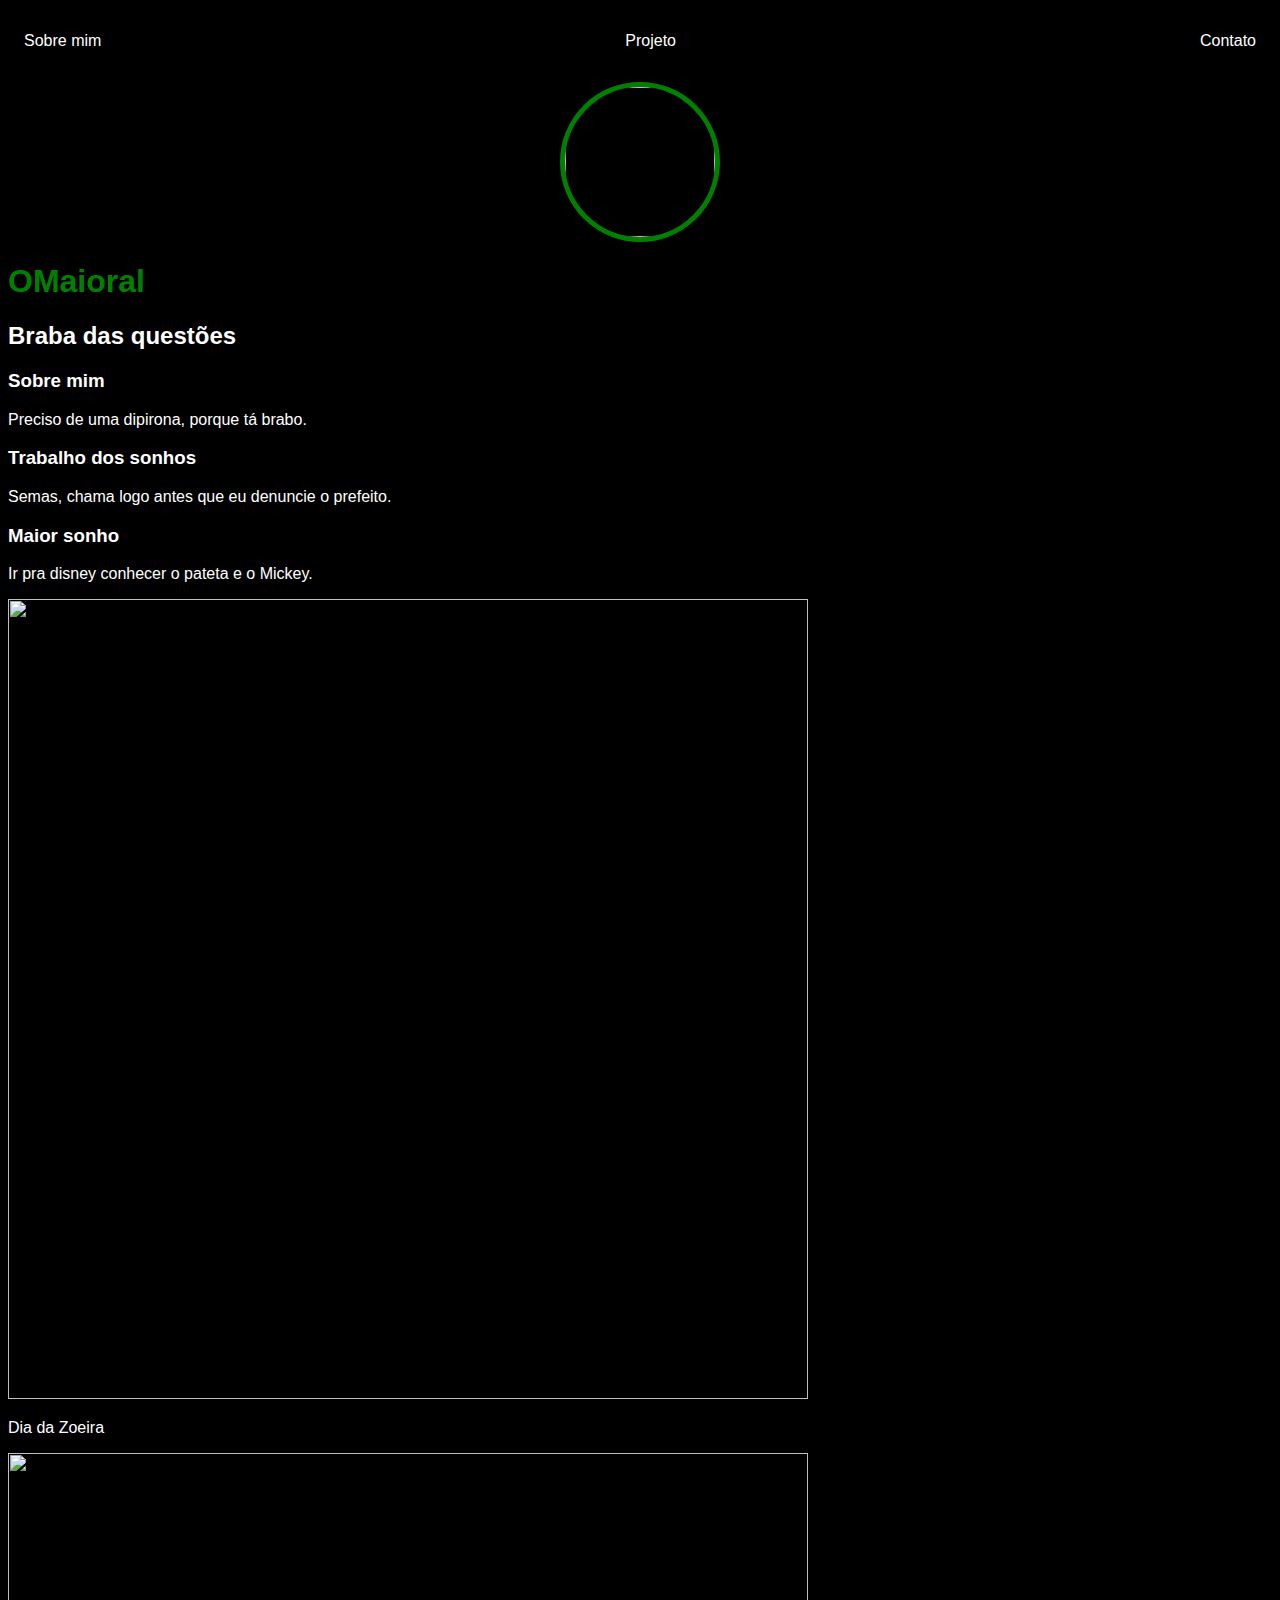
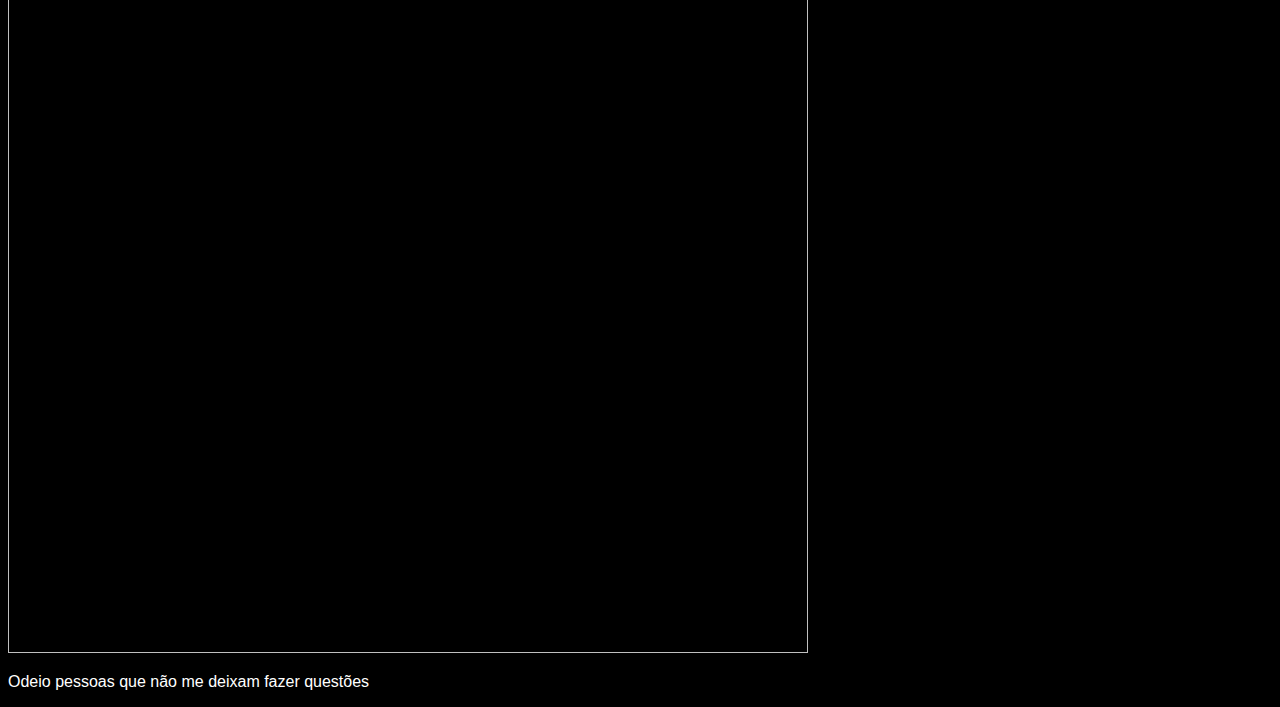
==== index.html @ 8b8bd7b1 "Projeto criado" ====
<!DOCTYPE html>
<html lang="en">
<head>
    <meta charset="UTF-8">
    <meta name="viewport" content="width=device-width, initial-scale=1.0">
    <title>Tassi OMaioral</title>
    <link rel="stylesheet" href="index.css">
</head>
<body>
    <nav>
        <ul>
            <li>
                <a href="index.html"> Sobre mim</a>
            </li>
            <li>
                <a href="project.html"> Projeto</a>
            </li>
            <li>
                <a href="contact.html"> Contato</a>
            </li>
        </ul>
    </nav>
    <header>
        <div class="center">
            <img src="./img/computador.png"></img> 
        </div>  
        <h1>OMaioral</h1>
        <h2>Braba das questões</h2>
    </header>
    <main> 
        <section>
            <h3>Sobre mim</h3>
            <p>
                Preciso de uma dipirona, porque tá brabo.
                 

            </p>
        </section>
        <section>
            <h3>Trabalho dos sonhos</h3>
            <p>
               Semas, chama logo antes que eu denuncie o prefeito.
                 

            </p>
        </section>        <section>
            <h3>Maior sonho</h3>
            <p>
                Ir pra disney conhecer o pateta e o Mickey.
                 

            </p>
        </section>
    </main>
    <footer>
        <a>
            <img src="./img/diadafuga.png"></img>
            <p>Dia da Zoeira</p>
        </a>
    </footer>
    <footer>
        <a>
            <img src="./img/tassiquerendoestudar.png"></img>
            <p>Odeio pessoas que não me deixam fazer questões</p>
        </a>
    </footer>
</body>
</html>
---- index.css ----
body {
    color: white;
    background-color: black;
    font-family: Arial, Helvetica, sans-serif;
}
    ul {
        display:flex;
        justify-content: space-between;
        list-style-type:none;
        align-items: center;
        padding: 16px;
    }

    a {
        color:white;
        text-decoration: none;
     }
     header img {
        width: 150px;
        height: 150px;
        border-radius: 50%;
        border: 5px solid green;
        
     }

     .center {
        text-align: center;
     }
     h1 {
        color: green;
     }

     footer img{
        width: 800px;
        height: 800px;
     }
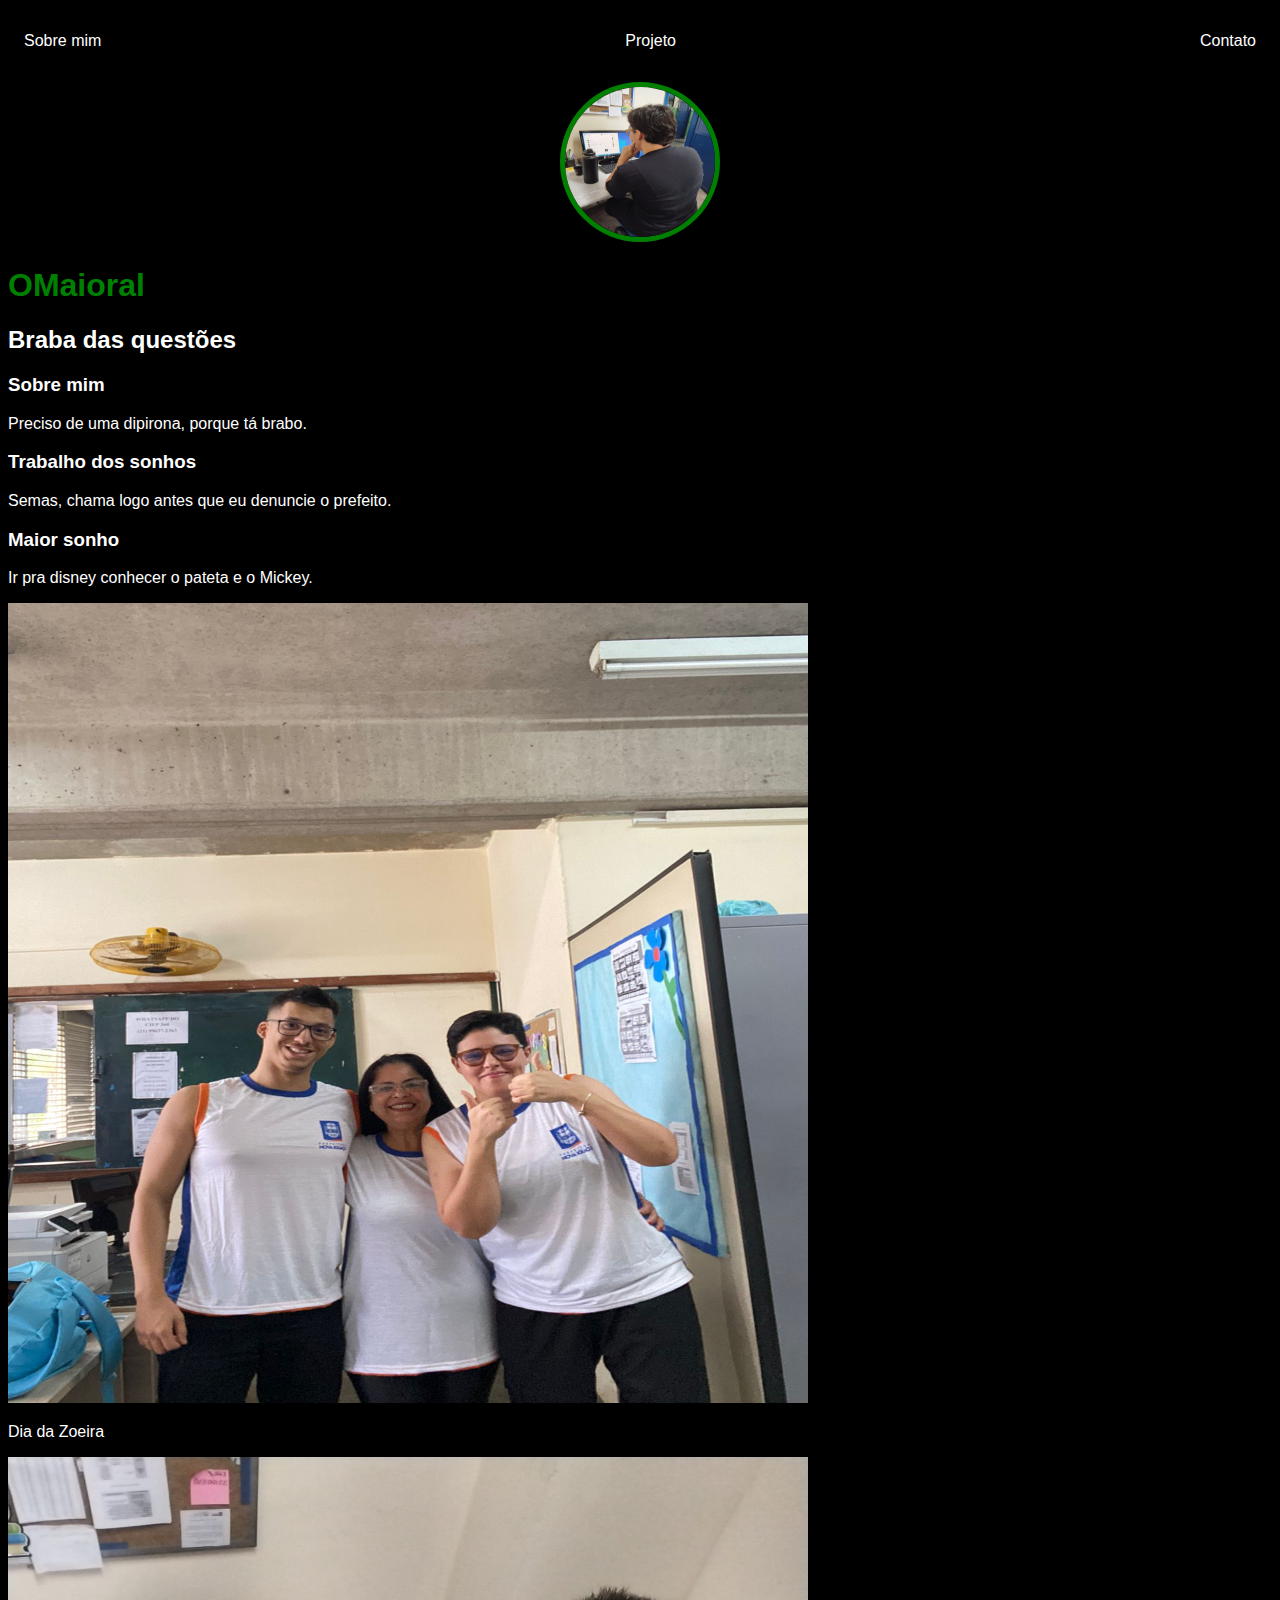
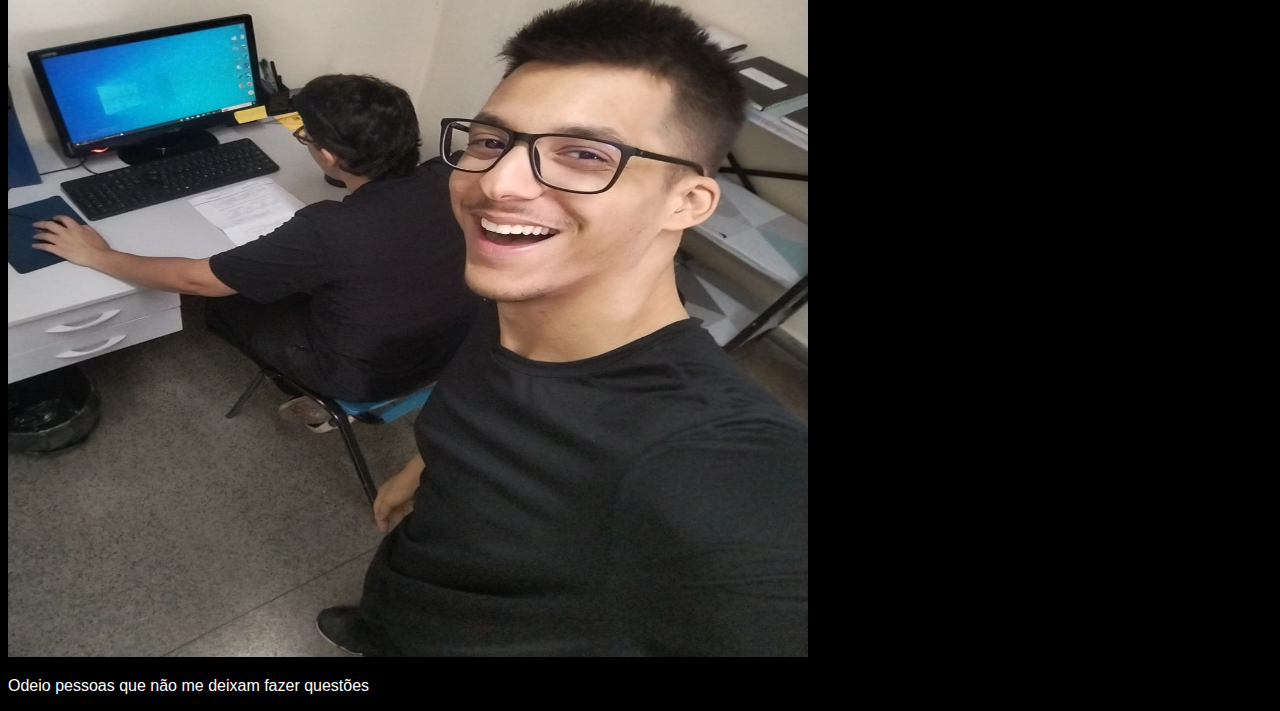
==== commit 9310940c: "Update index.html" ====
--- a/index.html
+++ b/index.html
@@ -22,7 +22,7 @@
     </nav>
     <header>
         <div class="center">
-            <img src="./img/computador.png"></img> 
+            <img src="./computador.png" alt="computador.png"></img> 
         </div>  
         <h1>OMaioral</h1>
         <h2>Braba das questões</h2>
@@ -54,15 +54,15 @@
     </main>
     <footer>
         <a>
-            <img src="./img/diadafuga.png"></img>
+            <img src="./diadafuga.png"alt="diadafuga.png"></img>
             <p>Dia da Zoeira</p>
         </a>
     </footer>
     <footer>
         <a>
-            <img src="./img/tassiquerendoestudar.png"></img>
+            <img src="./tassiquerendoestudar.png"alt="tassiquerendoestudar.png"></img>
             <p>Odeio pessoas que não me deixam fazer questões</p>
         </a>
     </footer>
 </body>
-</html> +</html> 
